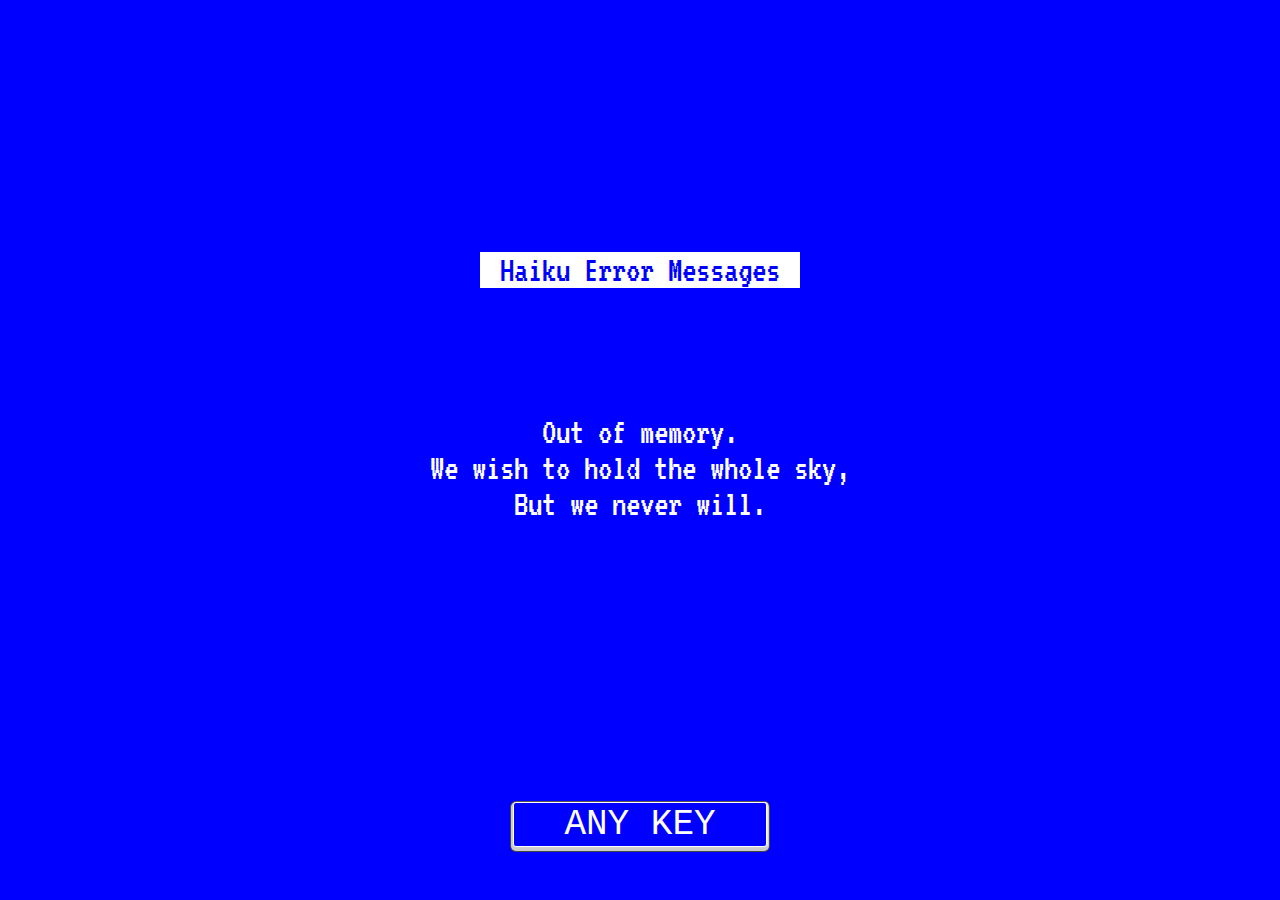
==== intex.html @ 38a14d07 "first commit;" ====
<!DOCSTRING html>
    <html>

    <head>
        <link rel="stylesheet" href="styles.css">
        <title>Mixed signals of the poetic windows</title>
    </head>

    <body>

        <div class="container">

            <div class="top-tier">
                <p>Haiku Error Messages</p>
            </div>
            <div class="message">
                <script src="haiku.js"></script>
                <!--            </div>-->
                <!--            <div class="press-any-key" <p>Press any key to continue</p>-->
                <!--            </div>-->
            </div>

            <div class="footer">
                <button id="button">ANY KEY</button>
            </div>
            <!--            <div class="info">i</div>-->
    </body>

    </html>
---- styles.css ----
@import url('https://fonts.googleapis.com/css2?family=VT323:wght@400;500;800&display=swap');


* {
    margin: 0;
    padding: 0;
    text-align: center;
    font-family: VT323,sans;
    font-size: 1.5rem;
    background-color: blue;
    color: white;
}


.container {
    display: flex;
    flex-direction: column;
    align-items: center;
    justify-content: center;
    height: 100%;
}


.top-tier p {
    background-color: white;
    color: blue;
    padding: 0px 20px;
}

.message {
    font-variant-ligatures: none;
    height: 40vh;
    display: flex;
    align-items: center;
}

.press-any-key {
    height: 10vh;
}

.press-any-key:hover {
    color: slategray;
}

.footer {
    margin: 0;
    position: absolute;
    bottom: 10px;
    height: 10vh;
    justify-content: center;

}


button {
    border: 1px solid white;
    box-shadow:1px 0 1px 0 #eee, 0 2px 0 2px #ccc, 0 2px 0 3px #444;
    -webkit-border-radius:3px;
    -moz-border-radius:3px;
    border-radius:3px;
    margin:2px 3px;
    padding:1px 50px;
    font-family: "Courier New";
    font-size: 1em;
    font-weight: normal;
}

button:hover {
    cursor: pointer;
    transform: translateY(2px);
    box-shadow: 1px 0 1px 0 #eee, 0 1px 0 1px #ccc, 0 1px 0 3px #444;
}

button:active {
    color: blue;
    background: white;
}

.info {
    color: blue;
    background-color: white;
    height: 1em;
    width: 1em;
    border-radius: 50%;
    position: absolute;
    align-self: end;
    bottom: 10px;
    margin: 50px;
    font-size: 0.8em;
}

.info:hover {
    transform: scale(1.5);
    cursor: pointer;
}

.info:active {
    background-color: blue;
    color: white;
    border: 2px solid white;
}
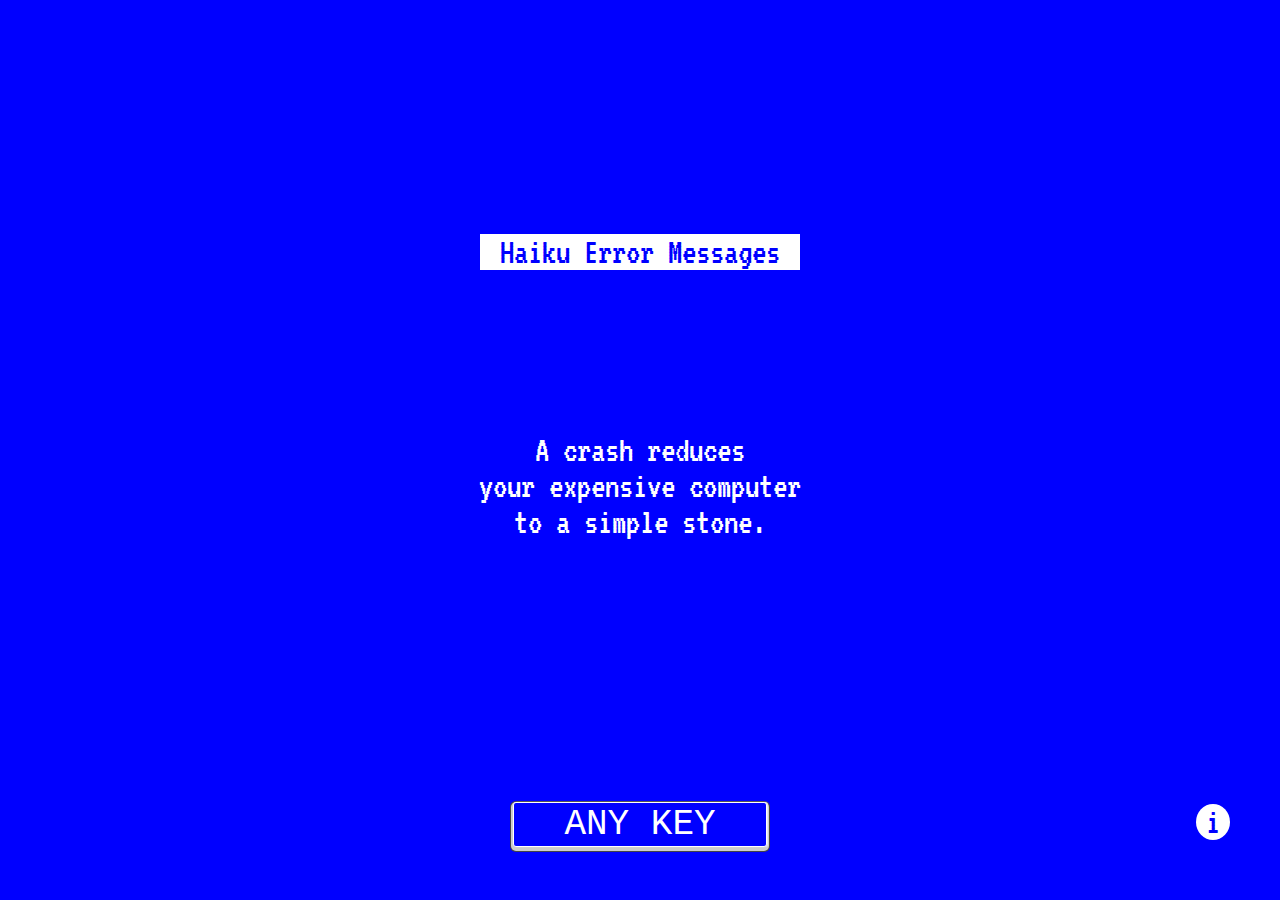
==== commit f8470fba: "complete" ====
--- a/intex.html
+++ b/intex.html
@@ -2,28 +2,31 @@
     <html>
 
     <head>
+        <meta http-equiv="Content-Type" content="text/html; charset=UTF-8" />
         <link rel="stylesheet" href="styles.css">
         <title>Mixed signals of the poetic windows</title>
     </head>
 
     <body>
-
         <div class="container">
 
             <div class="top-tier">
                 <p>Haiku Error Messages</p>
             </div>
-            <div class="message">
-                <script src="haiku.js"></script>
-                <!--            </div>-->
-                <!--            <div class="press-any-key" <p>Press any key to continue</p>-->
-                <!--            </div>-->
+            <div>
+                <br />
+                <p class="message"></p>
+<!--                <script src="haiku.js"></script>-->
+
             </div>
 
             <div class="footer">
-                <button id="button">ANY KEY</button>
+                <button type="button" class="button">ANY KEY</button>
+
             </div>
-            <!--            <div class="info">i</div>-->
+            <div class="info"><a href="https://github.com/evilcloud/haiku-error-messages" target="_blank">i</a></div>
+        </div>
+        <script src="haiku.js"></script>
     </body>
 
     </html>--- a/styles.css
+++ b/styles.css
@@ -77,16 +77,18 @@
 }
 
 .info {
-    color: blue;
-    background-color: white;
-    height: 1em;
-    width: 1em;
-    border-radius: 50%;
     position: absolute;
     align-self: end;
     bottom: 10px;
     margin: 50px;
-    font-size: 0.8em;
+}
+
+.info a {
+    color: blue;
+    background-color: white;
+    text-decoration: none;
+    padding: 0px 10px;
+    border-radius: 50%;
 }
 
 .info:hover {
@@ -98,4 +100,5 @@
     background-color: blue;
     color: white;
     border: 2px solid white;
-}+}
+
